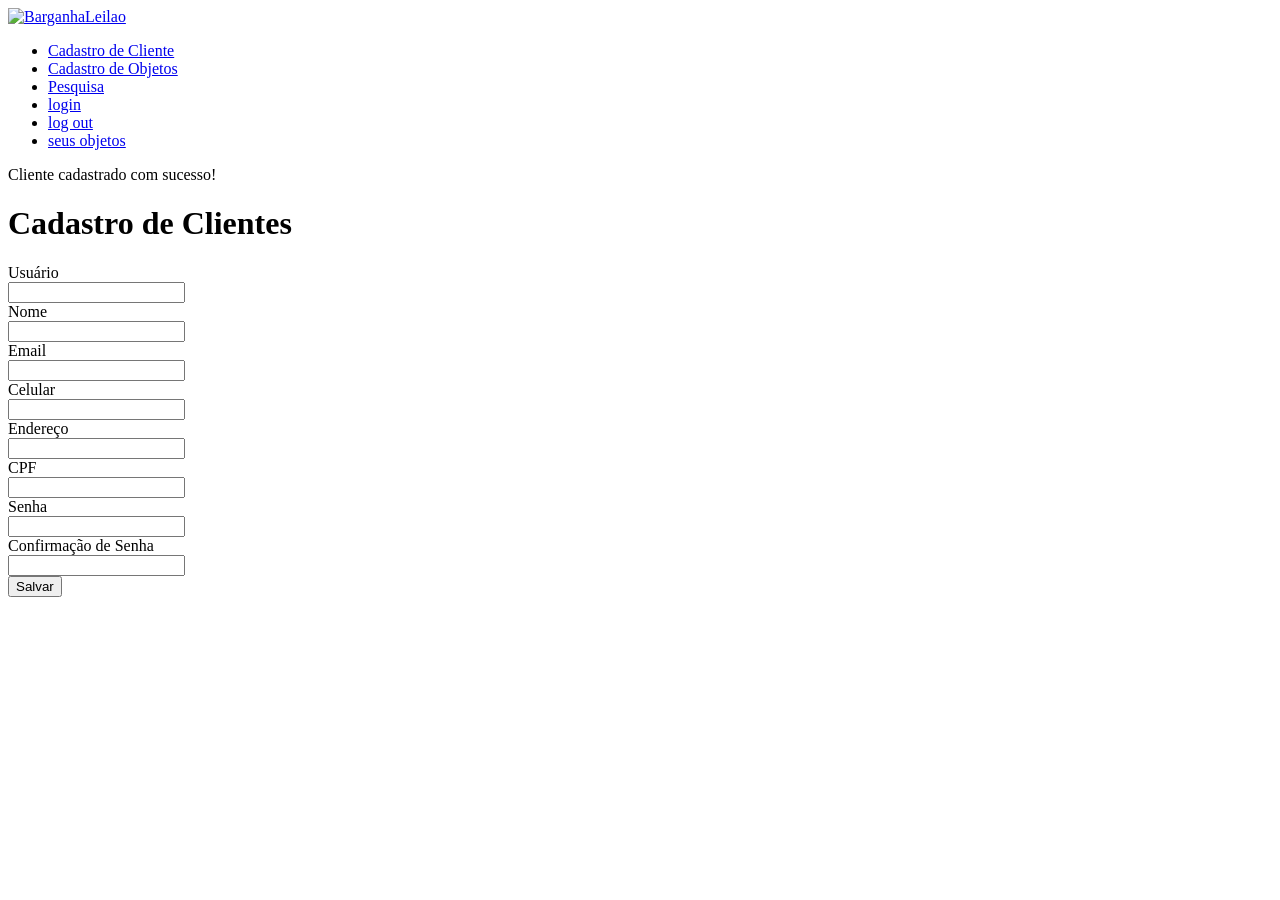
==== src/main/resources/templates/CadastroClientes.html @ 032fc5e9 "comitao da massa" ====
<!DOCTYPE html>
<html xmlns="http://www.w3.org/1999/xhtml"
	xmlns:th="http://www.thymeleaf.org">
<head>
<meta charset="UTF-8">
<title>Cadastro de Clientes</title>
<link rel="stylesheet" type="text/css" href="/css/bootstrap.min.css" />
<link rel="stylesheet" type="text/css" href="/css/style.css" />
</head>
<body>
	<nav class="navbar navbar-inverse navbar-static-top">
		<div class="container-fluid">
			<div class="navbar-header">
				<a class="navbar-brand" href="/"> <img alt="BarganhaLeilao"
					src="/images/LogoBarganha.png" height="35" width="50">
				</a>

			</div>

			<ul class="nav nav-tabs">

				<li sec:authorize="isAnonymous()" class="presentation"><a
					href="/cadastro/cliente">Cadastro de Cliente</a></li>
				<li sec:authorize="isAuthenticated()" class="presentation"><a
					href="/cadastroObjeto/novo">Cadastro de Objetos</a></li>
				<li class="presentation  "><a href="/produto/pesquisa">Pesquisa</a></li>

				<li sec:authorize="isAnonymous()" class="presentation navbar-right"><a
					href="/login">login</a></li>
				<li sec:authorize="isAuthenticated()"
					class="presentation navbar-right"><a href="/logout">log
						out</a></li>
				<li sec:authorize="isAuthenticated()"
					class="presentation navbar-right"><a href="/objetos/cliente">seus
						objetos</a></li>

			</ul>
		</div>
	</nav>

	<form class="form-horizontal" method="POST" action="/cadastro/cliente">
		<div class="alert alert-sucess" th:if="${!#strings.isEmpty(mensagem)}">
			<span th:text="${mensagem}">Cliente cadastrado com sucesso!</span>
		</div>

		<div class="panel panel-default">
			<div class="panel-heading">
				<h1 class="panel-title">Cadastro de Clientes</h1>
			</div>

			<div class="panel-body">
				<div class="form-group">
					<label for="usuario" class="col-sm-1 control-label">Usuário</label>
					<div class="col-sm-2">
						<input type="text" class="form-control" id="usuario"
							name="usuario" required/>
					</div>
				</div>
				<div class="form-group">
					<label for="nome" class="col-sm-1 control-label">Nome</label>
					<div class="col-sm-2">
						<input type="text" class="form-control" id="nome" name="nome" required/>
					</div>
				</div>
				<div class="form-group">
					<label for="email" class="col-sm-1 control-label">Email</label>
					<div class="col-sm-2">
						<input type="text" class="form-control" id="email" name="email" required/>
					</div>
				</div>
				<div class="form-group">
					<label for="celular" class="col-sm-1 control-label">Celular</label>
					<div class="col-sm-2">
						<input type="text" class="form-control" id="celular"
							name="celular" required/>
					</div>
				</div>
				<div class="form-group">
					<label for="endereco" class="col-sm-1 control-label">Endereço</label>
					<div class="col-sm-2">
						<input type="text" class="form-control" id="endereco"
							name="endereco" required/>
					</div>
				</div>
				<div class="form-group">
					<label for="cpf" class="col-sm-1 control-label">CPF</label>
					<div class="col-sm-2">
						<input type="text" class="form-control" id="cpf" name="cpf" required/>
					</div>
				</div>
				<div class="form-group">
					<label for="senha" class="col-sm-1 control-label">Senha</label>
					<div class="col-sm-2">
						<input type="password" class="form-control" id="senha"
							name="senha" required/>
					</div>
				</div>
				<div class="form-group">
					<label for="confirmarsenha" class="col-sm-1 control-label">Confirmação
						de Senha</label>
					<div class="col-sm-2">
						<input type="password" class="form-control" id="confirmarsenha"
							name="confirmarsenha" required/>
					</div>
				</div>
				<div class="form-group">
					<div class="col-sm-offset-1 col-sm-10">
						<button type="submit" class="btn btn-primary">Salvar</button>
					</div>
				</div>

			</div>
		</div>
	</form>
	<script src="/js/jquery-3.6.0.min.js"></script>
	<script src="/js/bootstrap.min.js"></script>
	<script src="/js/senha.js"></script>
</body>
</html>
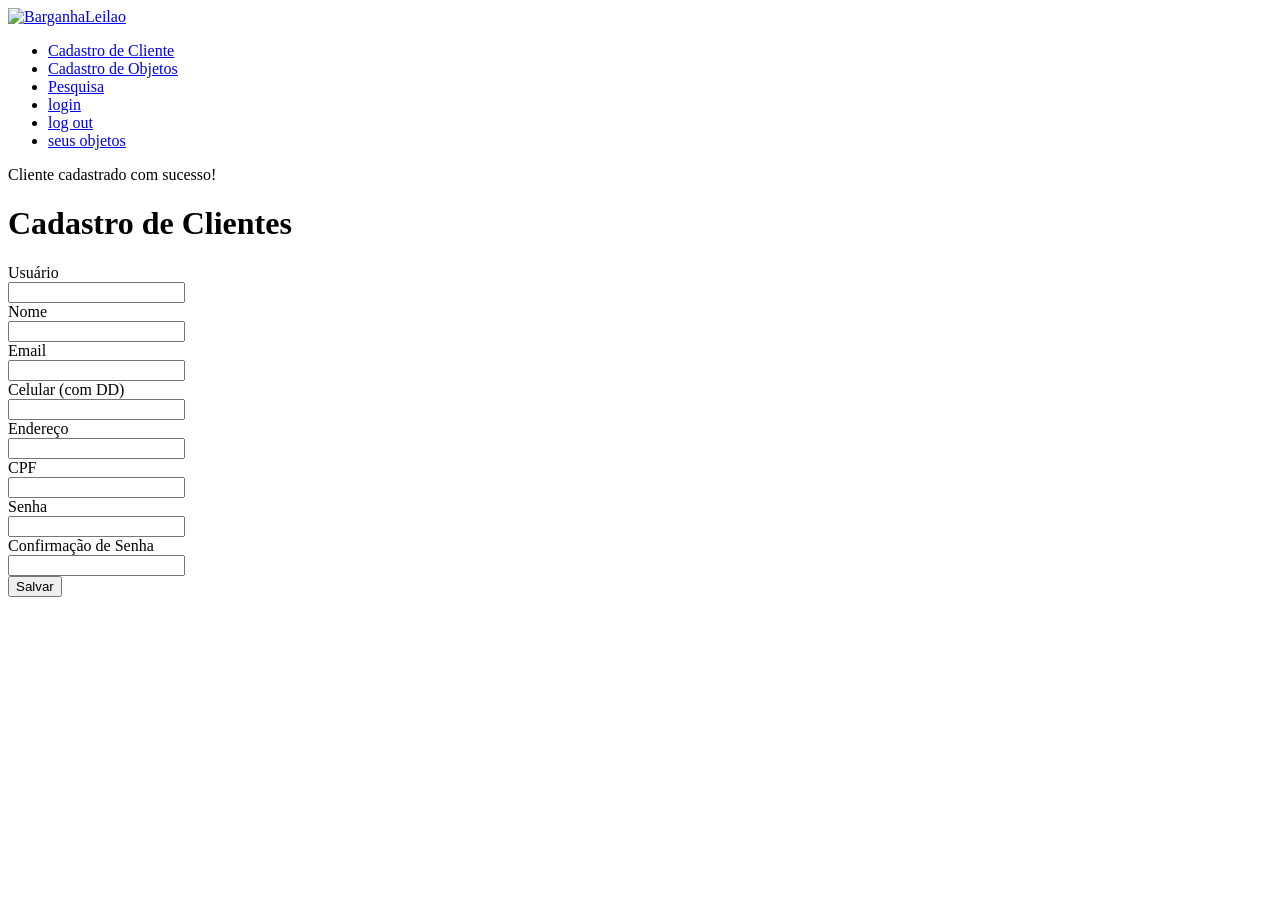
==== commit d7652d14: "novas funcionalidades" ====
--- a/src/main/resources/templates/CadastroClientes.html
+++ b/src/main/resources/templates/CadastroClientes.html
@@ -69,7 +69,7 @@
 					</div>
 				</div>
 				<div class="form-group">
-					<label for="celular" class="col-sm-1 control-label">Celular</label>
+					<label for="celular" class="col-sm-1 control-label">Celular (com DD)</label>
 					<div class="col-sm-2">
 						<input type="text" class="form-control" id="celular"
 							name="celular" required/>
